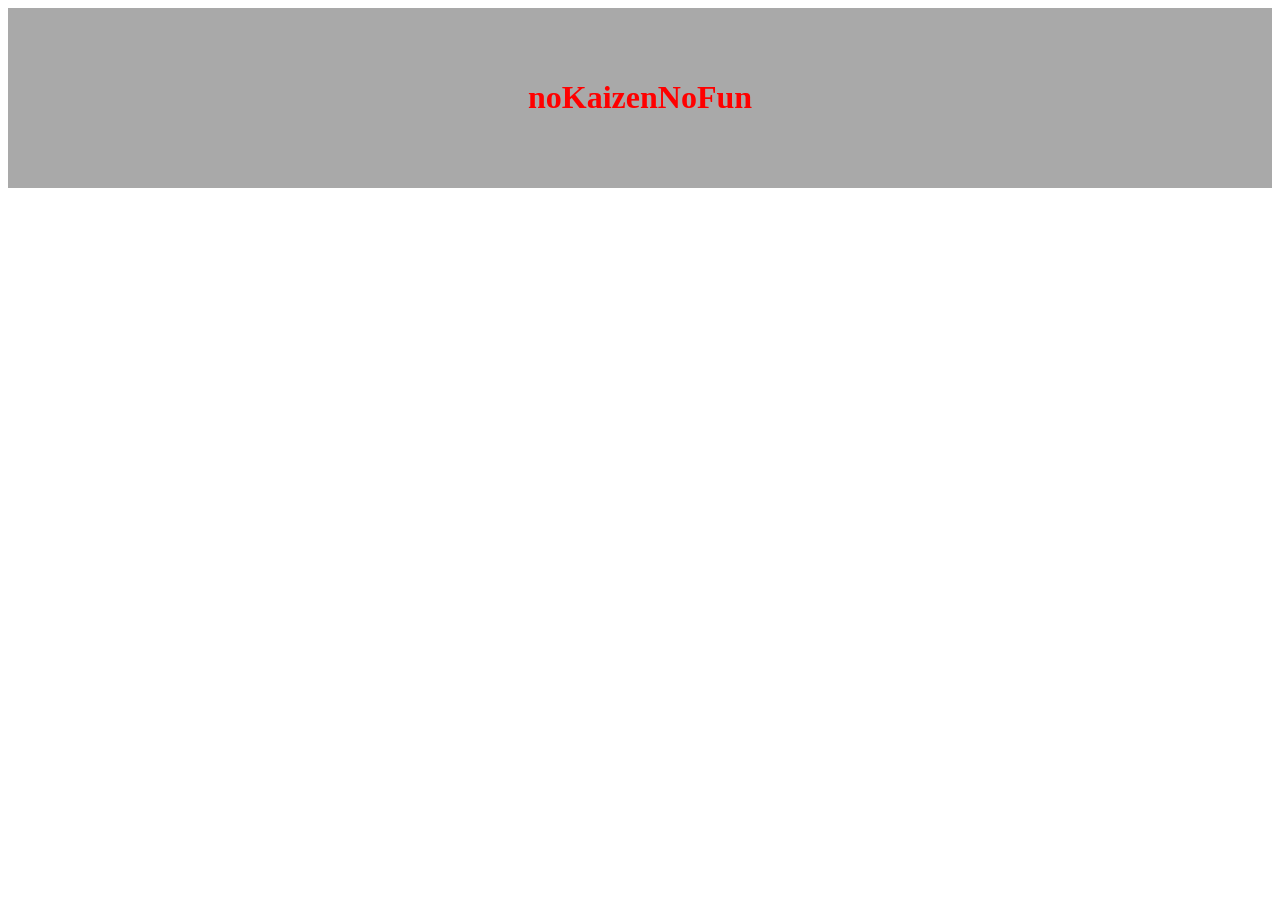
==== index.html @ 55af25ef "Header done and new file js" ====
<!DOCTYPE html>
<html lang="en">


<head>
	<meta charset="UTF-8">
	<meta name="viewport" content="width=device-width, initial-scale=1.0">
	<title>AUF</title>
	<link rel="stylesheet" href="style.css">
</head>

<body>
	<header class="header">
		<h1>noKaizenNoFun</h1>
	</header>

</body>

</html>
---- style.css ----
.header {
	padding: 50px 100px;
	background: darkgrey;
	color: red;
	text-align: center;
	font-size: 25;
	font-family: serif;
}
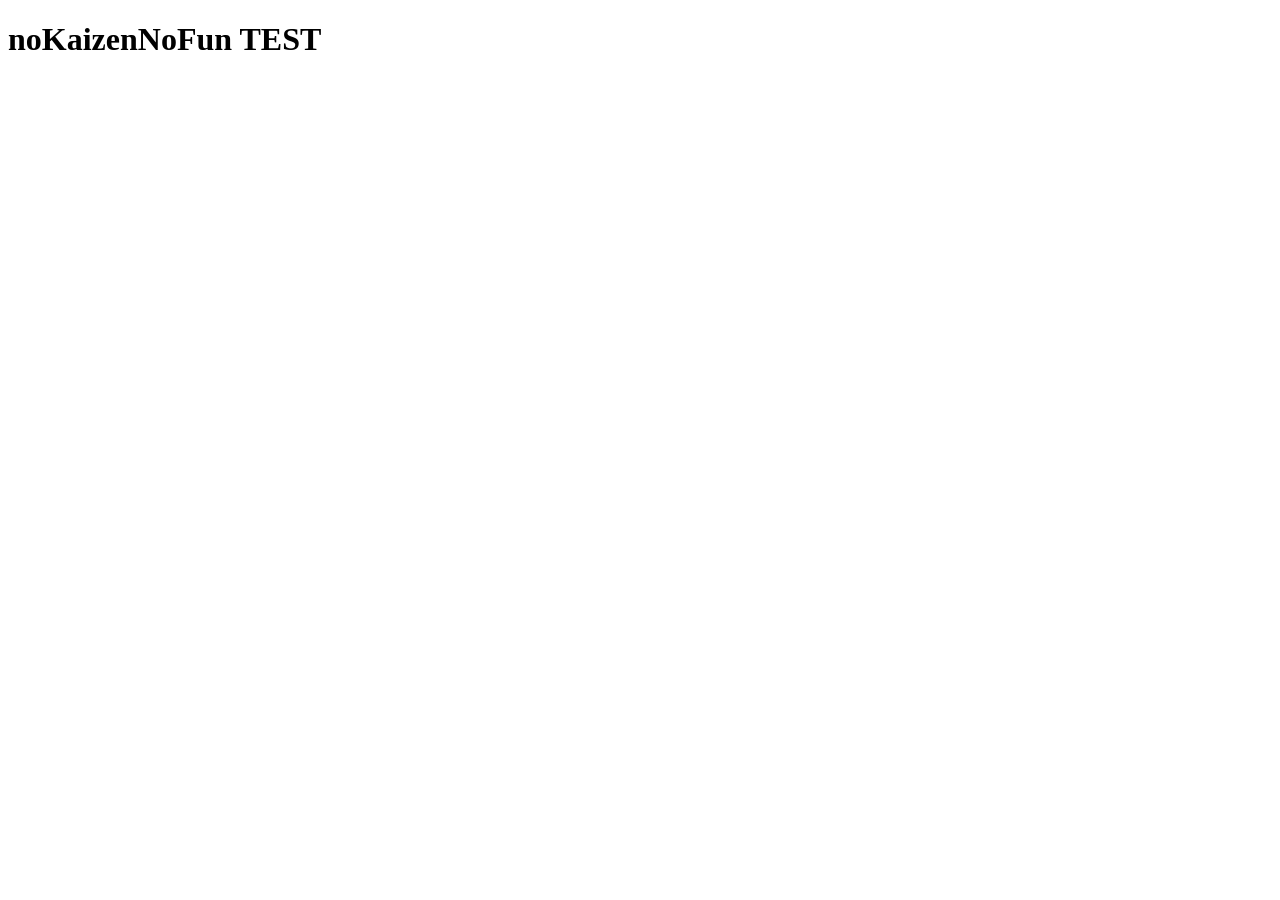
==== commit 02a6c345: "h1 test" ====
--- a/index.html
+++ b/index.html
@@ -1,19 +1,14 @@
 <!DOCTYPE html>
 <html lang="en">
-
 
 <head>
 	<meta charset="UTF-8">
 	<meta name="viewport" content="width=device-width, initial-scale=1.0">
 	<title>AUF</title>
-	<link rel="stylesheet" href="style.css">
 </head>
 
 <body>
-	<header class="header">
-		<h1>noKaizenNoFun</h1>
-	</header>
-
+	<h1>noKaizenNoFun TEST</h1>
 </body>
 
 </html>
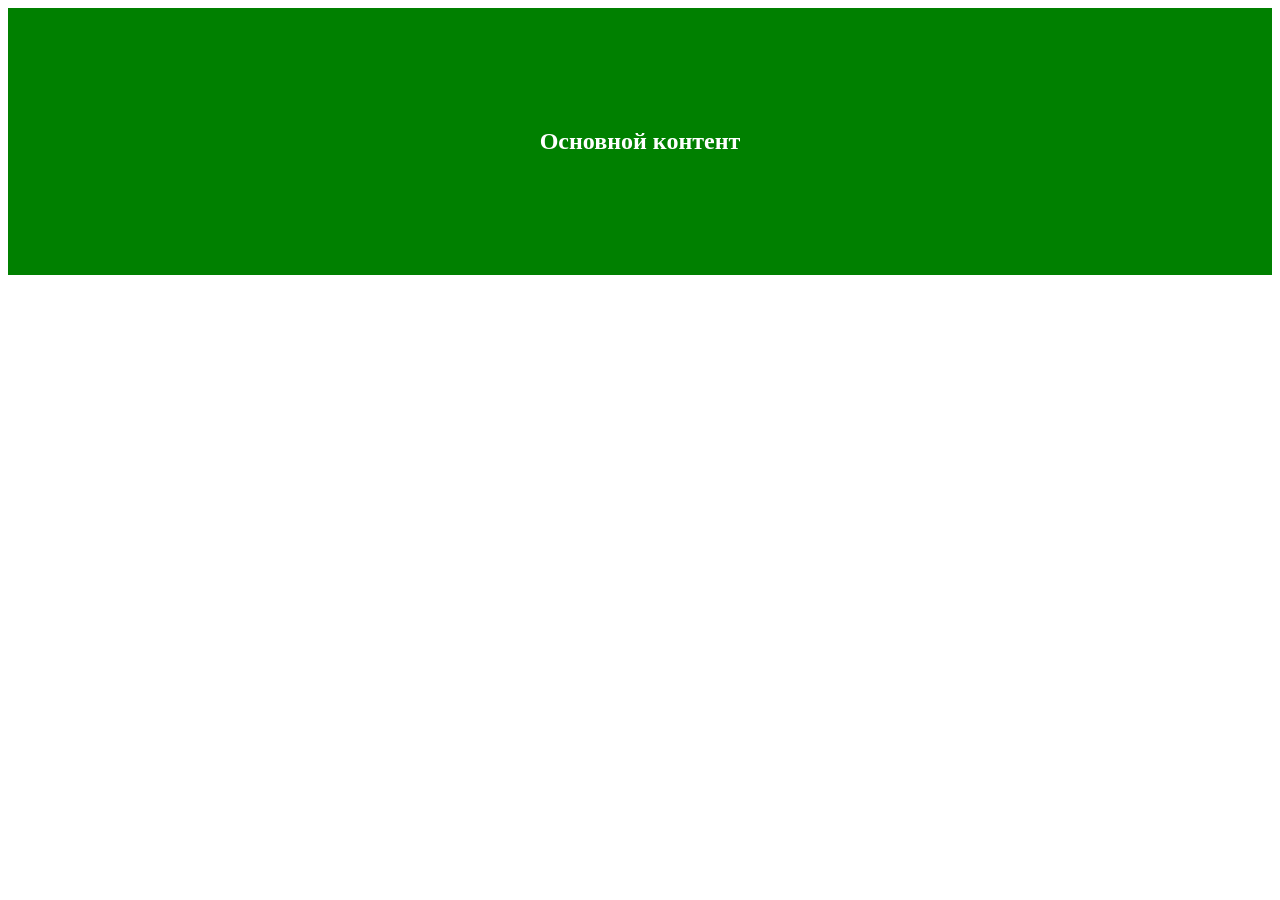
==== commit 80aad342: "basic content" ====
--- a/index.html
+++ b/index.html
@@ -1,14 +1,18 @@
 <!DOCTYPE html>
 <html lang="en">
+
 
 <head>
 	<meta charset="UTF-8">
 	<meta name="viewport" content="width=device-width, initial-scale=1.0">
 	<title>AUF</title>
+	<link rel="stylesheet" href="style.css">
 </head>
 
 <body>
-	<h1>noKaizenNoFun TEST</h1>
+	<main class="main">
+		<h2>Основной контент</h2>
+	</main>
 </body>
 
 </html>
--- a/style.css
+++ b/style.css
@@ -0,0 +1,8 @@
+.main {
+	padding: 100px;
+	background:green;
+	color:#fff;
+	text-align: center;
+	font-size: 50;
+	font-family: serif;
+}
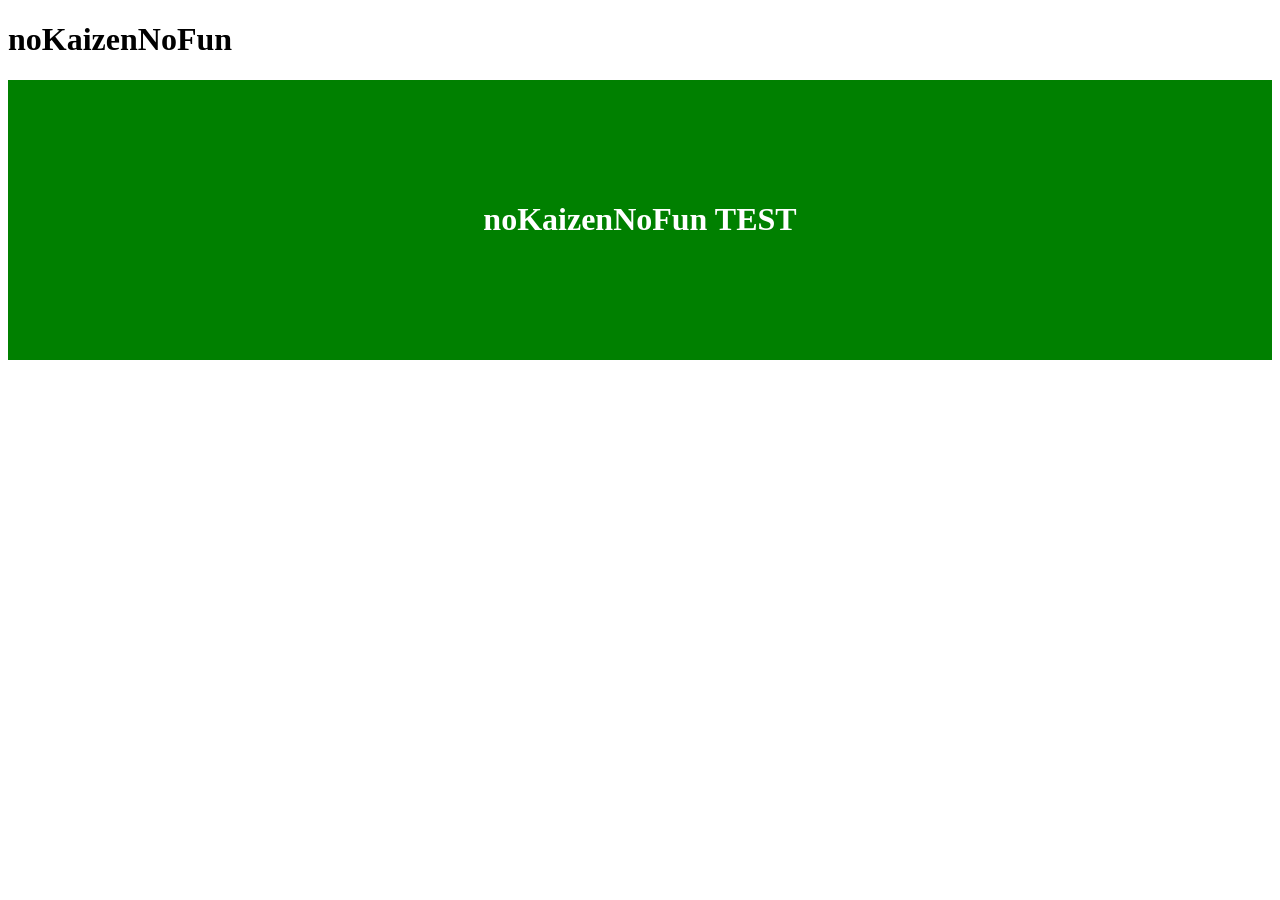
==== commit 7a02933f: "fixit conflict index.html" ====
--- a/index.html
+++ b/index.html
@@ -10,9 +10,15 @@
 </head>
 
 <body>
+
+	<header class="header">
+		<h1>noKaizenNoFun</h1>
+	</header>
+
 	<main class="main">
-		<h2>Основной контент</h2>
+		<h1>noKaizenNoFun TEST</h1>
 	</main>
+
 </body>
 
 </html>
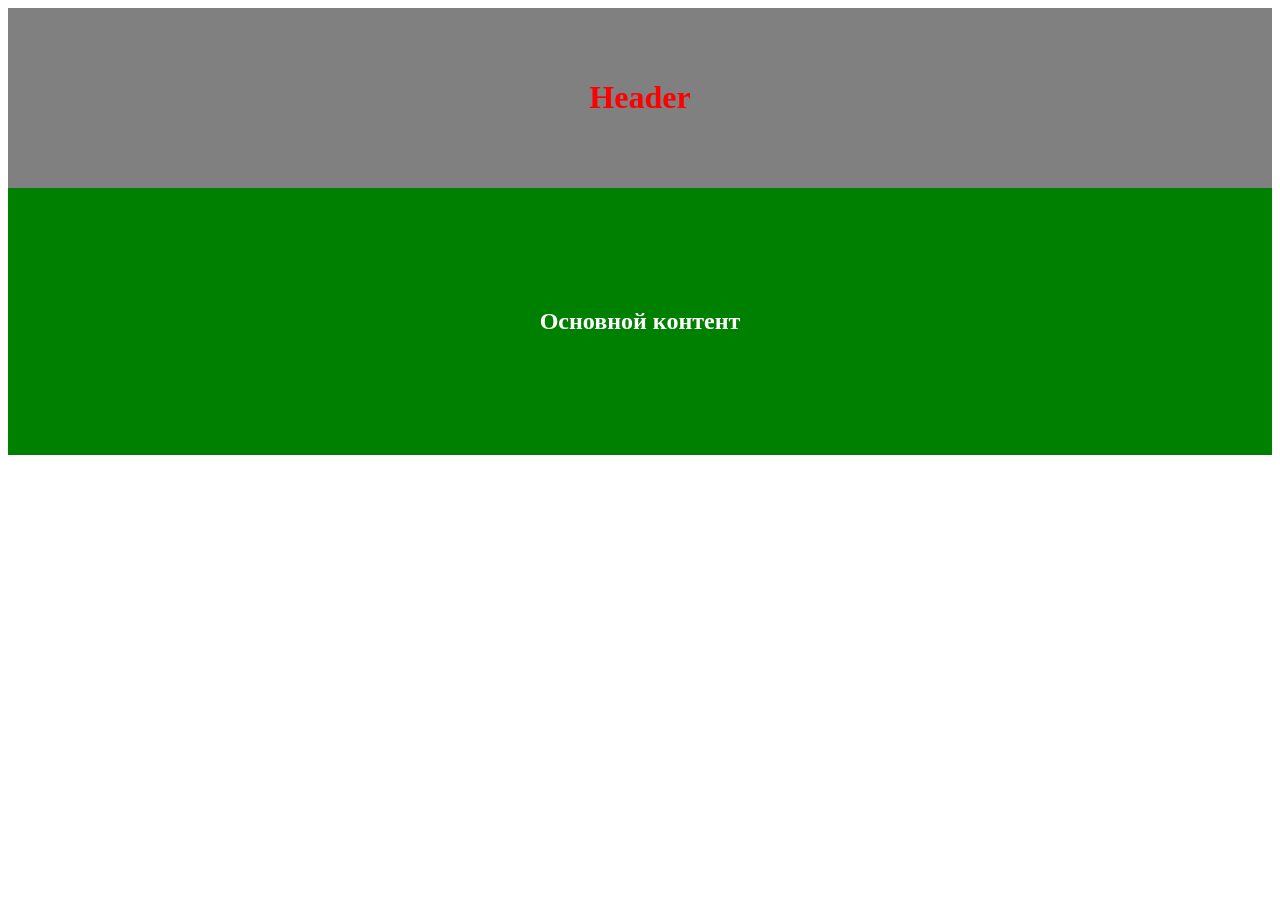
==== commit 10d5a333: "merge header basic content" ====
--- a/index.html
+++ b/index.html
@@ -11,12 +11,13 @@
 
 <body>
 
+
 	<header class="header">
-		<h1>noKaizenNoFun</h1>
+		<h1>Header</h1>
 	</header>
 
 	<main class="main">
-		<h1>noKaizenNoFun TEST</h1>
+		<h2>Основной контент</h2>
 	</main>
 
 </body>
--- a/style.css
+++ b/style.css
@@ -1,3 +1,13 @@
+.header {
+	padding: 50px 100px;
+	background: grey;
+	color: red;
+	text-align: center;
+	font-size: 20;
+	font-family: serif;
+
+}
+
 .main {
 	padding: 100px;
 	background:green;
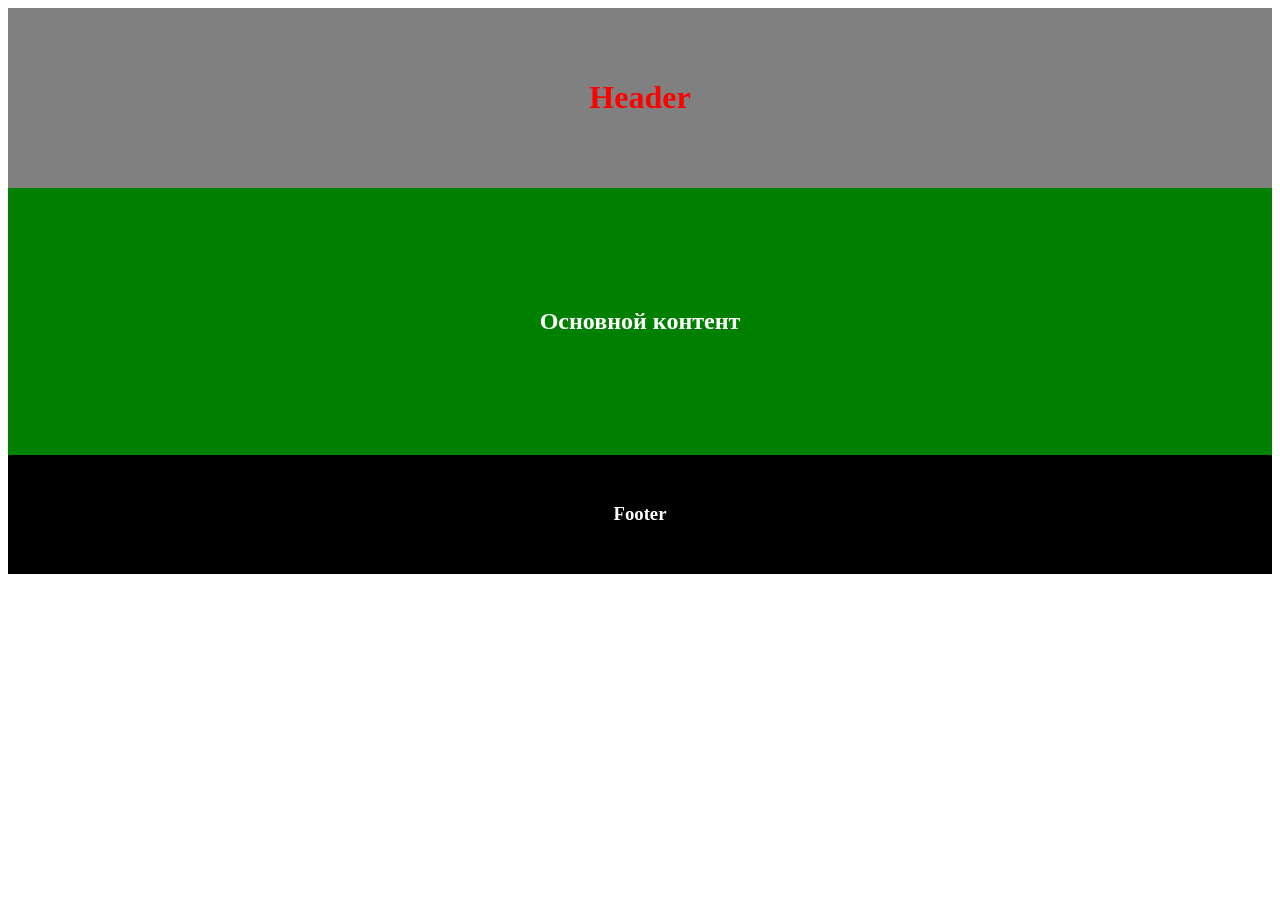
==== commit 2189b44e: "test merge 2" ====
--- a/index.html
+++ b/index.html
@@ -20,6 +20,11 @@
 		<h2>Основной контент</h2>
 	</main>
 
+	<footer class="footer">
+		<h3>Footer</h3>
+	</footer>
+
+
 </body>
 
 </html>
--- a/style.css
+++ b/style.css
@@ -16,3 +16,12 @@
 	font-size: 50;
 	font-family: serif;
 }
+
+.footer {
+	padding: 30px 100px;
+	background: black;
+	color:#fff;
+	text-align: center;
+	font-size: 32;
+	font-family: serif;
+}
